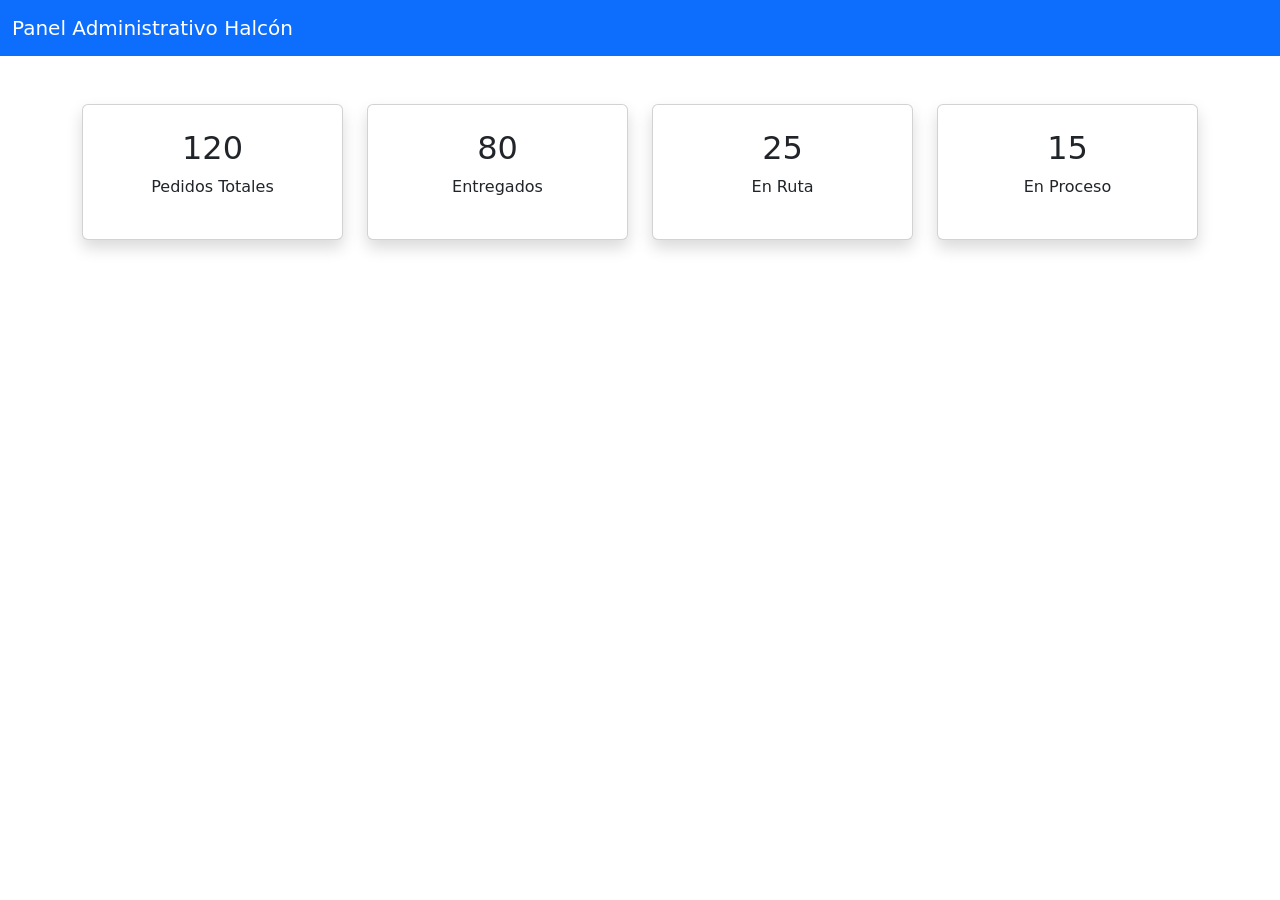
==== dashboard.html @ 1ad889f9 "Create dashboard.html" ====
<!DOCTYPE html>
<html lang="es">
<head>
<meta charset="UTF-8">
<meta name="viewport" content="width=device-width, initial-scale=1.0">
<title>Dashboard</title>
<link href="https://cdn.jsdelivr.net/npm/bootstrap@5.3.0/dist/css/bootstrap.min.css" rel="stylesheet">
</head>
<body>

<nav class="navbar navbar-dark bg-primary">
<div class="container-fluid">
<span class="navbar-brand">Panel Administrativo Halcón</span>
</div>
</nav>

<div class="container mt-5">
<div class="row g-4">

<div class="col-md-3">
<div class="card p-4 shadow text-center">
<h2>120</h2>
<p>Pedidos Totales</p>
</div>
</div>

<div class="col-md-3">
<div class="card p-4 shadow text-center">
<h2>80</h2>
<p>Entregados</p>
</div>
</div>

<div class="col-md-3">
<div class="card p-4 shadow text-center">
<h2>25</h2>
<p>En Ruta</p>
</div>
</div>

<div class="col-md-3">
<div class="card p-4 shadow text-center">
<h2>15</h2>
<p>En Proceso</p>
</div>
</div>

</div>
</div>

</body>
</html>
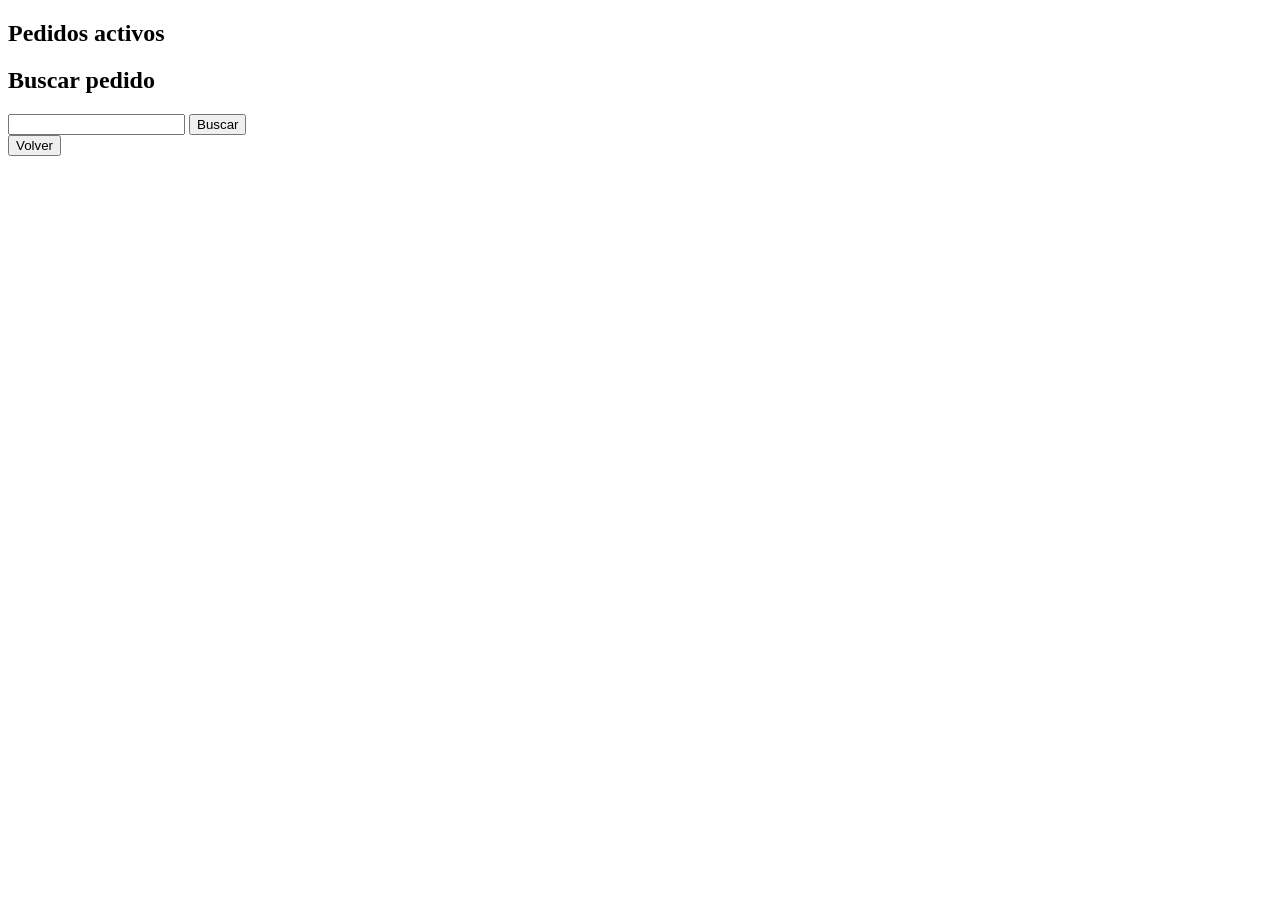
==== commit 923109ff: "Update dashboard.html" ====
--- a/dashboard.html
+++ b/dashboard.html
@@ -1,52 +1,37 @@
-<!DOCTYPE html>
-<html lang="es">
+<!doctype html>
+<html lang="en">
 <head>
-<meta charset="UTF-8">
-<meta name="viewport" content="width=device-width, initial-scale=1.0">
-<title>Dashboard</title>
-<link href="https://cdn.jsdelivr.net/npm/bootstrap@5.3.0/dist/css/bootstrap.min.css" rel="stylesheet">
+  <meta charset="UTF-8">
+  <title>Dashboard</title>
+  <link rel="stylesheet" href="styles.css">
 </head>
+
 <body>
 
-<nav class="navbar navbar-dark bg-primary">
-<div class="container-fluid">
-<span class="navbar-brand">Panel Administrativo Halcón</span>
-</div>
-</nav>
+<div class="dashboard">
 
-<div class="container mt-5">
-<div class="row g-4">
+  <div class="right-panel">
 
-<div class="col-md-3">
-<div class="card p-4 shadow text-center">
-<h2>120</h2>
-<p>Pedidos Totales</p>
-</div>
+    <div class="card-glass">
+      <h2>Pedidos activos</h2>
+      <div id="ordersListContainer"></div>
+    </div>
+
+    <div class="card-glass">
+      <h2>Buscar pedido</h2>
+      <input id="folioSearchField">
+      <button onclick="searchOrderByFolio()">Buscar</button>
+      <div id="orderDetailsResult"></div>
+    </div>
+
+    <a href="index.html">
+      <button>Volver</button>
+    </a>
+
+  </div>
+
 </div>
 
-<div class="col-md-3">
-<div class="card p-4 shadow text-center">
-<h2>80</h2>
-<p>Entregados</p>
-</div>
-</div>
-
-<div class="col-md-3">
-<div class="card p-4 shadow text-center">
-<h2>25</h2>
-<p>En Ruta</p>
-</div>
-</div>
-
-<div class="col-md-3">
-<div class="card p-4 shadow text-center">
-<h2>15</h2>
-<p>En Proceso</p>
-</div>
-</div>
-
-</div>
-</div>
-
+<script src="app.js"></script>
 </body>
 </html>
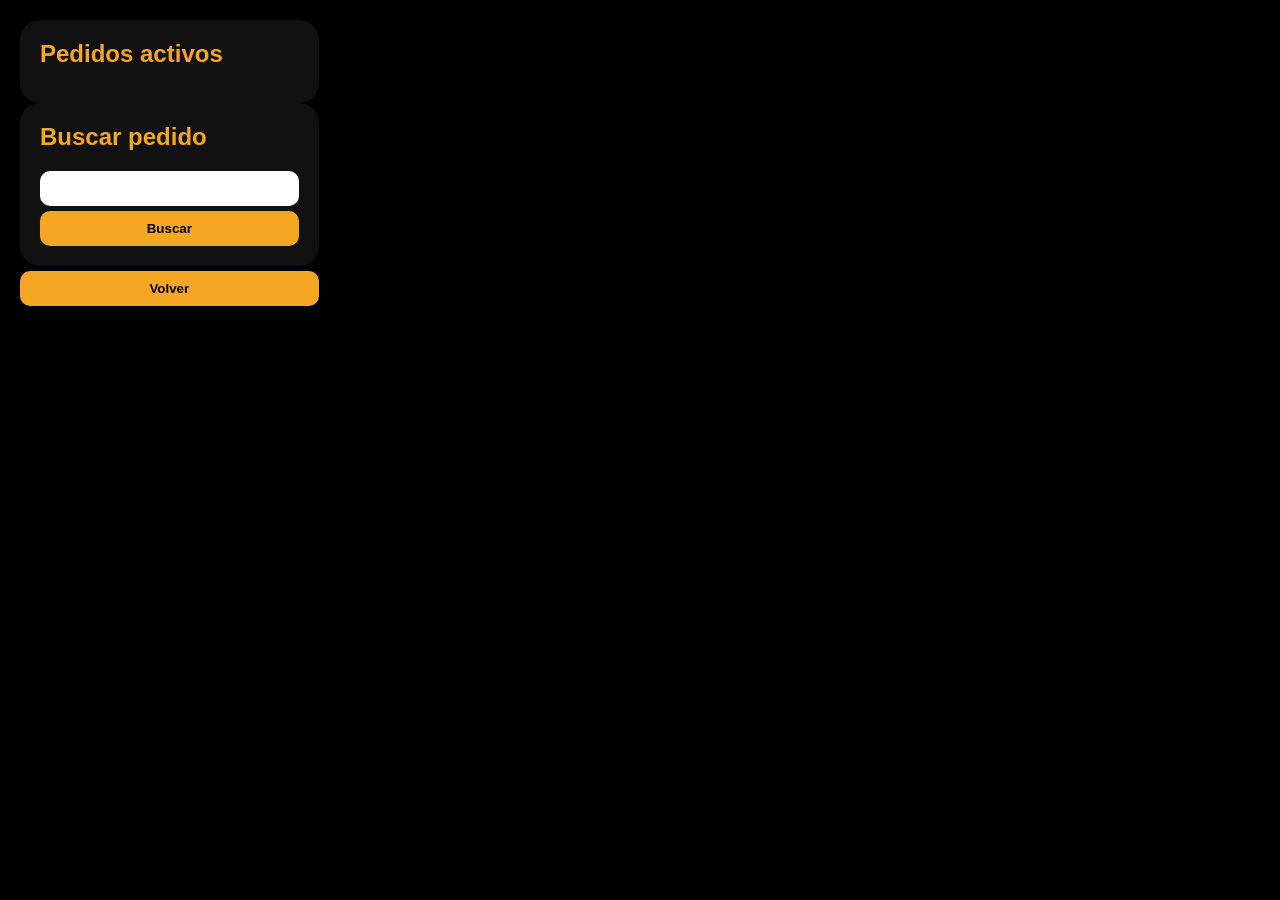
==== commit 801e15ee: "Update dashboard.html" ====
--- a/dashboard.html
+++ b/dashboard.html
@@ -3,7 +3,7 @@
 <head>
   <meta charset="UTF-8">
   <title>Dashboard</title>
-  <link rel="stylesheet" href="styles.css">
+  <link rel="stylesheet" href="css/style.css">
 </head>
 
 <body>
--- a/css/style.css
+++ b/css/style.css
@@ -0,0 +1,64 @@
+* {
+  margin: 0;
+  padding: 0;
+  box-sizing: border-box;
+  font-family: sans-serif;
+}
+
+body {
+  background: #000; 
+  padding: 20px;
+  color: white;
+}
+
+.dashboard {
+  display: flex;
+  gap: 20px;
+}
+
+.card-glass {
+  background: #111;
+  border-radius: 20px;
+  padding: 20px;
+}
+
+h2 {
+  margin-bottom: 15px;
+  color: #f5a623;
+}
+
+input, select, button {
+  width: 100%;
+  padding: 10px;
+  margin-top: 5px;
+  border-radius: 10px;
+  border: none;
+}
+
+button {
+  background: #f5a623;
+  color: black;
+  font-weight: bold;
+  cursor: pointer;
+}
+
+button:hover {
+  background: #ffcc66;
+}
+
+.form-grid {
+  display: grid;
+  grid-template-columns: 1fr 1fr;
+  gap: 10px;
+}
+
+.full-width {
+  grid-column: span 2;
+}
+
+.cart-items {
+  margin: 15px 0;
+  background: #222;
+  padding: 10px;
+  border-radius: 10px;
+}
